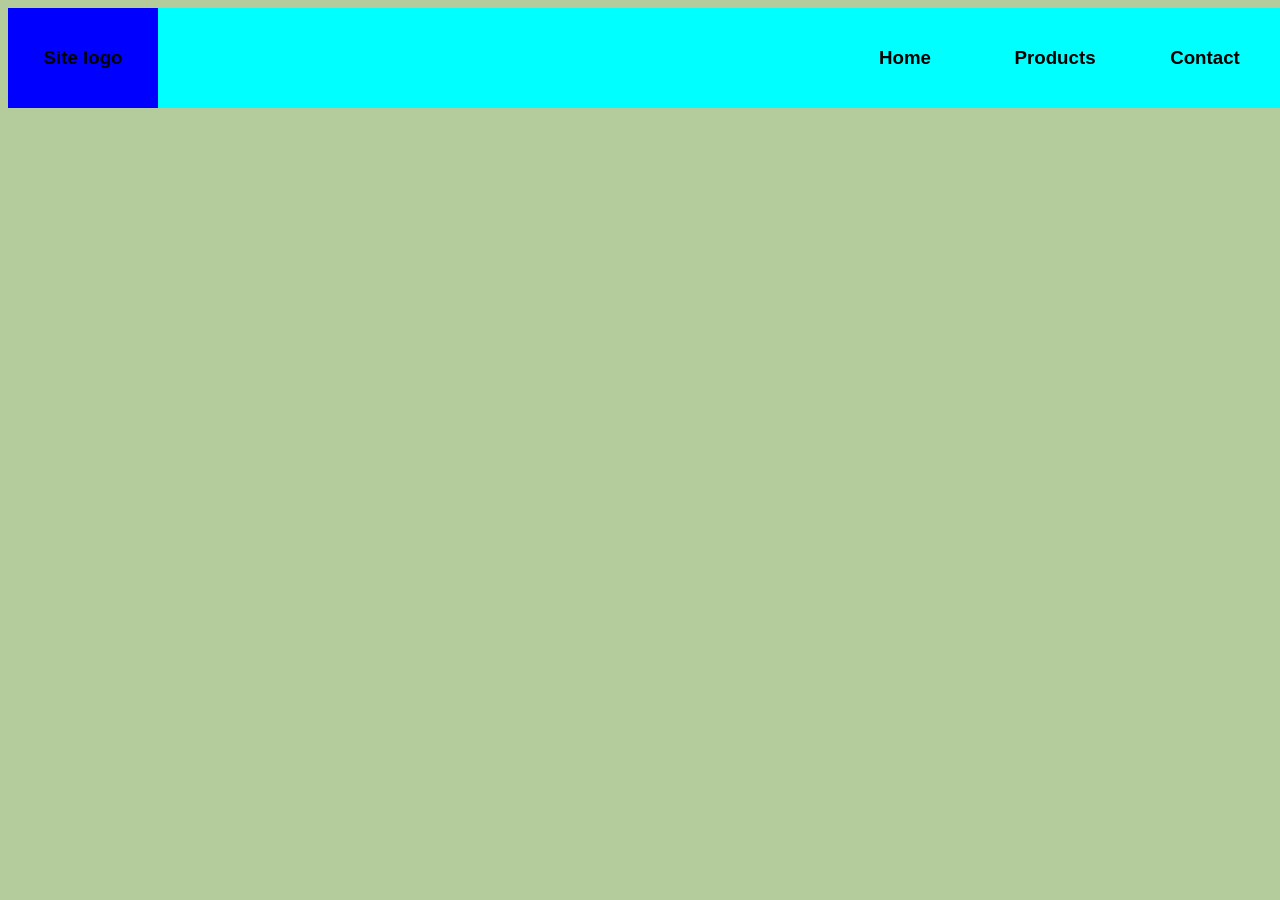
==== html-css/contact.html @ be206318 "lisää paskaa" ====
<!DOCTYPE html>
<head>
    <link rel="stylesheet" href="css/style.css"></link>
</head>
<body>

    <div id="header">
        <div id="site-logo-div">
            <h3 id="site-logo-text">Site logo</h3>
        </div>
        <div id="home-page-button" onclick="location.href='index.html';">
            <h3 id="home-page-text">Home</h3>
        </div>
        <div id="products-page-button" onclick="location.href='products.html';">
            <h3 id="products-page-text">Products</h3>
        </div>
        <div id="contact-page-button" onclick="location.href='contact.html';">
            <h3 id="contact-page-text">Contact</h3>
        </div>
    </div>

</body>
---- html-css/css/style.css ----
body {
    background-color: #b4cc9c;
    font-family: Impact, Haettenschweiler, 'Arial Narrow Bold', sans-serif
}

#header {
    background-color: cyan;
    width: 100%;
    height: 100px;
    top: 0;
}

#site-logo-div {
    position: absolute;
    display: flex;
    background-color: blue;
    width: 150px;
    height: 100px;
    align-items: center;
    justify-content: center;
}

#home-page-button {
    position: absolute;
    right: 300px;
    display: flex;
    background-color: cyan;
    width: 150px;
    height: 100px;
    align-items: center;
    justify-content: center;
    cursor: pointer;
}

#products-page-button {
    position: absolute;
    right: 150px;
    display: flex;
    background-color: cyan;
    width: 150px;
    height: 100px;
    align-items: center;
    justify-content: center;
    cursor: pointer;
}

#contact-page-button {
    position: absolute;
    right: 0;
    display: flex;
    background-color: cyan;
    width: 150px;
    height: 100px;
    align-items: center;
    justify-content: center;
    cursor: pointer;
}

#company-info-container {
    background-color: green;
    position: absolute;
    display: block;
    left: 25%;
    right: 25%;
    padding: 25px;
    text-align: center;
}

#company-name-text {
    position: relative;
}

#company-img {
    position: relative;
    display: block;
    margin: auto;
    width: 250px;
    padding: 25px;
}

#company-info-text {
    position: relative;
    padding: 25px;
}

#campus-img-container {
    position: absolute;
    display: flex;
    width: 100%;
    align-items: center;
    justify-content: center;
    text-align: center;
}

#campus-img {
    position: relative;
    height: 400px;
}

#campus-txt-container {
    position: absolute;
    display: flex;
    top: 550px;
    text-align: center;
    align-items: center;
    justify-content: center;
}

#campus-img-text {
    position: relative;
}

#products-container {
    position: absolute;
    margin-inline: 22%;
    top: 800px;
    display: flex;
    height: 200px;
    width: 80%;
    justify-items: center;
    align-items: center;
    padding: 10px;
}

#product-1-container {
    position: relative;
    width: 250px;
    height: 500px;
    background-color: gray;
    text-align: center;
}

#product-2-container {
    position: relative;
    width: 250px;
    height: 500px;
    background-color: gray;
    margin-left: 30px;
    text-align: center;
}

#product-3-container {
    position: relative;
    width: 250px;
    height: 500px;
    background-color: gray;
    margin-left: 30px;
    text-align: center;
}

#product-imgs {
    position: relative;
    top: 10%;
}

#product-txts {
    position: relative;
    top: 10%;
    left: 10%;
    color: white;
}

#product-paragraphs {
    position: relative;
    top: 20%;
    color: white;
}
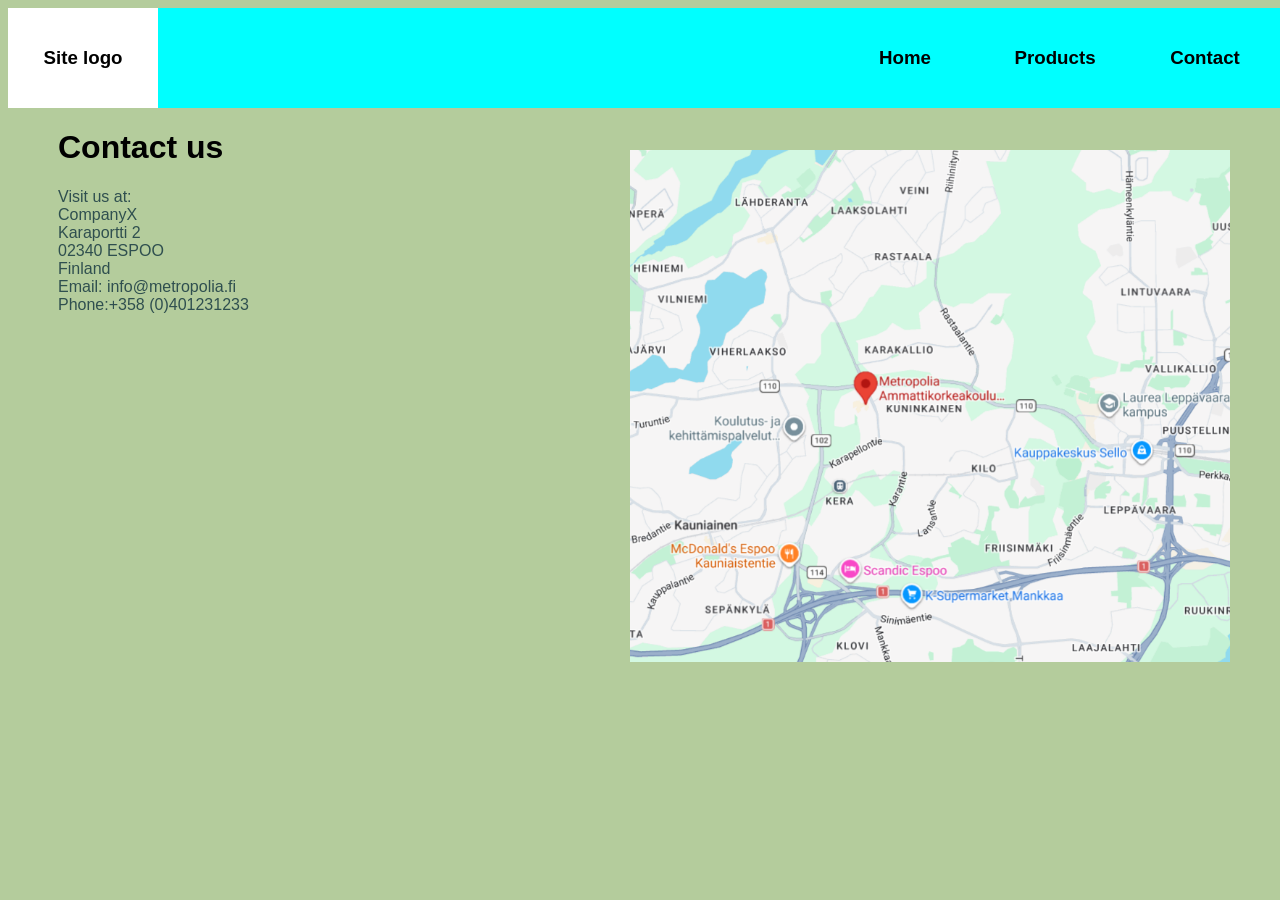
==== commit aab39bbf: "layout" ====
--- a/html-css/contact.html
+++ b/html-css/contact.html
@@ -19,4 +19,18 @@
         </div>
     </div>
 
+    <div id="contact-info-container">
+        <h1 id="contact-us-text">Contact us</h1>
+        <a id="contact-info-text">Visit us at: <br>
+CompanyX <br>
+Karaportti 2<br>
+02340 ESPOO<br>
+Finland<br>
+Email: info@metropolia.fi<br>
+Phone:+358 (0)401231233</a>
+    </div>
+
+    <img src="img/map.png" id="map-img">
+    
+
 </body>
--- a/html-css/css/style.css
+++ b/html-css/css/style.css
@@ -13,7 +13,7 @@
 #site-logo-div {
     position: absolute;
     display: flex;
-    background-color: blue;
+    background-color: white;
     width: 150px;
     height: 100px;
     align-items: center;
@@ -57,7 +57,7 @@
 }
 
 #company-info-container {
-    background-color: green;
+    background-color: lightgreen;
     position: absolute;
     display: block;
     left: 25%;
@@ -164,4 +164,23 @@
     position: relative;
     top: 20%;
     color: white;
+}
+
+#contact-info-container {
+    width: 200px;
+    display: block;
+    margin-left: 50px;
+}
+
+#contact-info-text {
+    color: darkslategray;
+}
+
+#map-img {
+    position: absolute;
+    right: 0;
+    top: 0;
+    margin-right: 50px;
+    margin-top: 150px;
+    width: 600px;
 }
